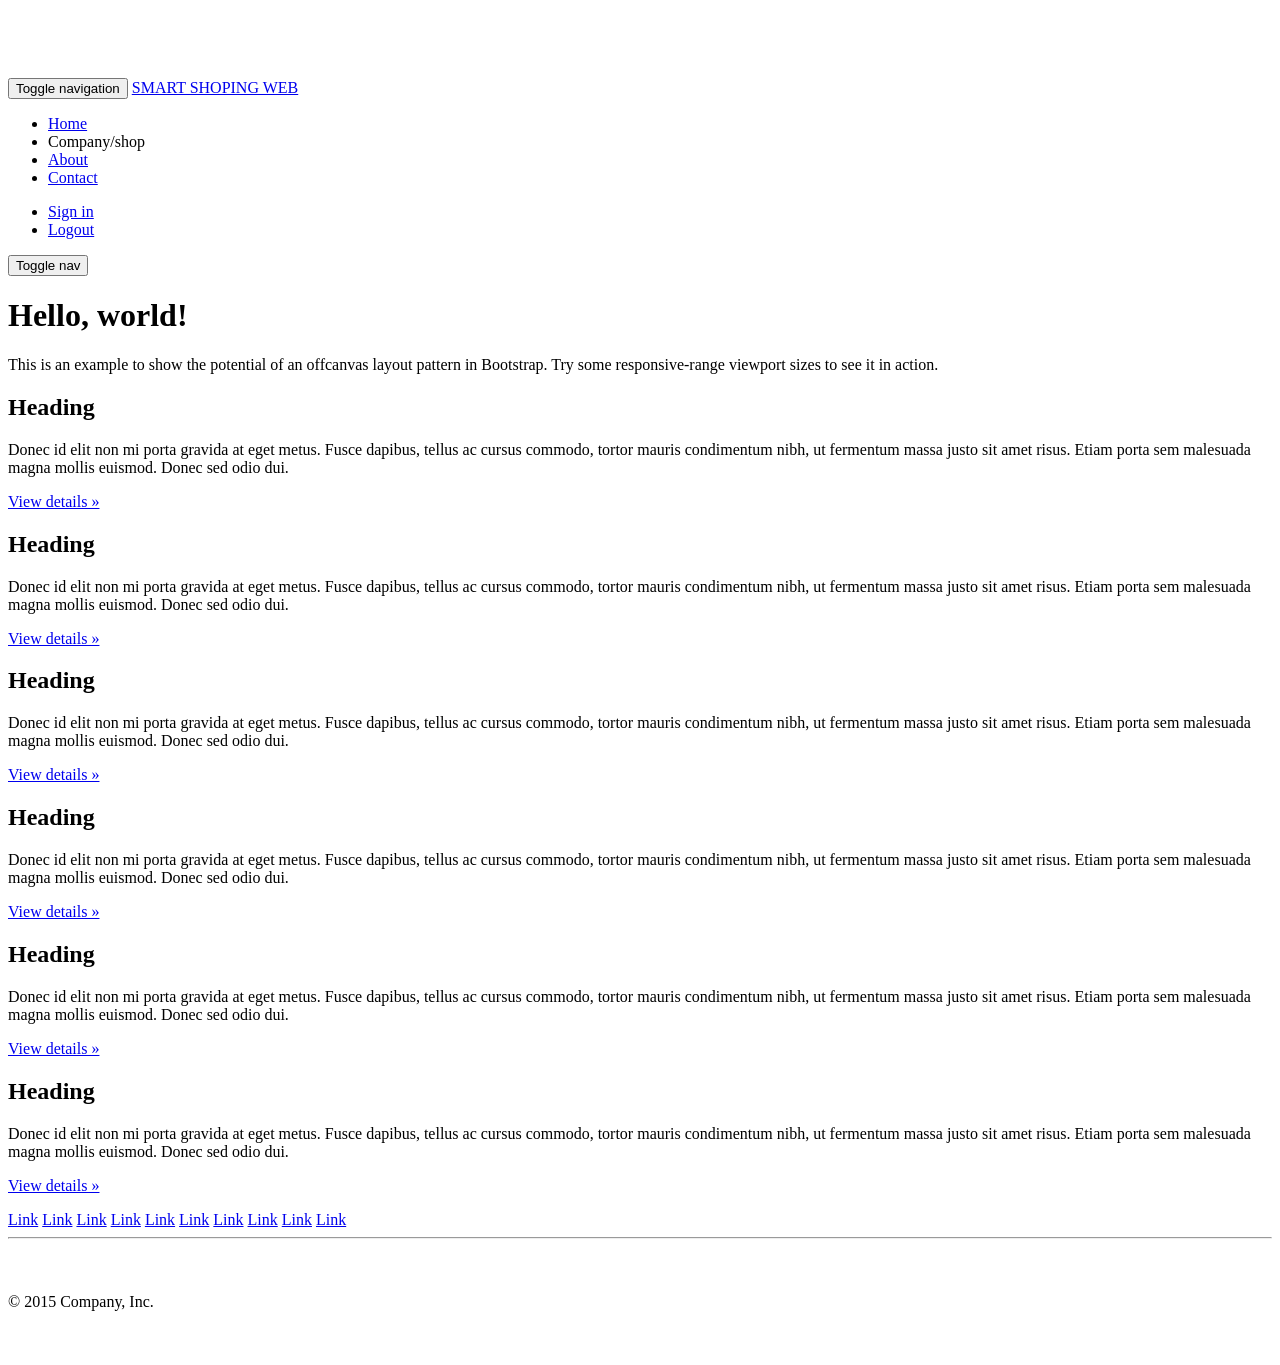
==== src/main/resources/templates/layout.html @ 7c85749c "init" ====
<!DOCTYPE html>
<html lang="en" >
  <head>
    <meta charset="utf-8"/>
    <meta http-equiv="X-UA-Compatible" content="IE=edge"/>
    <meta name="viewport" content="width=device-width, initial-scale=1"/>
    <!-- The above 3 meta tags *must* come first in the head; any other head content must come *after* these tags -->
    <meta name="description" content="a"/>
    <meta name="author" content="a"/>
	<!--     <link rel="icon" href="../../favicon.ico"> -->

    <!-- <title>Off Canvas Template for Bootstrap</title> -->

    <!-- Bootstrap core CSS -->
    <!-- Each token will be replaced by their respective titles in the resulting page. href="../../css/thvsjsp.css" -->
    <title layout:title-pattern="$DECORATOR_TITLE - $CONTENT_TITLE">Task List</title>
    <!--  meta http-equiv="Content-Type" content="text/html; charset=UTF-8" /-->
    <!-- <link rel="stylesheet" type="text/css" media="all"
      th:href="@{/externallib/metro-ui-css-3.0/css/metro.min.css}"/> -->
      <!-- <link rel="stylesheet" type="text/css" media="all"
      th:href="@{/externallib/metro-ui-css-3.0/css/metro-schemes.min.css}"/> -->
       
    <link rel="stylesheet" type="text/css" media="all"
      th:href="@{/externallib/bootstrap-3.3.6-dist/css/bootstrap.min.css}"/>
      <link rel="stylesheet" type="text/css" media="all"
      th:href="@{/externallib/bootstrap-3.3.6-dist/css/bootstrap-theme.min.css}"/>
      <link rel="stylesheet" type="text/css" media="all"
      th:href="@{/externallib/metro-ui-css-3.0/css/metro-bootstrap.css}"/>
      
      <link rel="stylesheet" type="text/css" media="all"
      th:href="@{/externallib/select2-4.0.1/dist/css/select2.css}"/>
      <link rel="stylesheet" type="text/css" media="all"
      th:href="@{/externallib/bootstrap-datepicker-1.4.0-dist/css/bootstrap-datepicker.min.css}"/>
      <script th:src="@{/externallib/jquery/jquery-1.11.3.min.js}"></script>
      <script th:src="@{/externallib/angularjs/angular.min.js}"></script>  
      <script th:src="@{/externallib/angularjs/ui-utils.js}"></script> 
      <script th:src="@{/externallib/angularjs/angular-messages.min.js}"></script>
      <!-- <script th:src="@{/externallib/angularjs/angular-route.min.js}"></script> -->
      <script th:src="@{/externallib/select2-4.0.1/dist/js/select2.full.js}"></script>
     <!--  <script th:src="@{/externallib/hrms/angular/hrms.directive.js}"></script> -->
     <script th:src="@{/smartshopping/utils/UtilsService.js}"></script>
     <script th:src="@{/smartshopping/service/ServiceConfig.js}"></script>
     <script th:src="@{/smartshopping/angular/components.js}"></script>
      <script th:src="@{/smartshopping/utils/utils.js}"></script>
     
     <style type="text/css">
     	/*
 * Style tweaks
 * --------------------------------------------------
 */
html,
body {
  overflow-x: hidden; /* Prevent scroll on narrow devices */
}
body {
  padding-top: 70px;
}
footer {
  padding: 30px 0;
}

/*
 * Off Canvas
 * --------------------------------------------------
 */
@media screen and (max-width: 767px) {
  .row-offcanvas {
    position: relative;
    -webkit-transition: all .25s ease-out;
         -o-transition: all .25s ease-out;
            transition: all .25s ease-out;
  }

  .row-offcanvas-right {
    right: 0;
  }

  .row-offcanvas-left {
    left: 0;
  }

  .row-offcanvas-right
  .sidebar-offcanvas {
    right: -50%; /* 6 columns */
  }

  .row-offcanvas-left
  .sidebar-offcanvas {
    left: -50%; /* 6 columns */
  }

  .row-offcanvas-right.active {
    right: 50%; /* 6 columns */
  }

  .row-offcanvas-left.active {
    left: 50%; /* 6 columns */
  }

  .sidebar-offcanvas {
    position: absolute;
    top: 0;
    width: 50%; /* 6 columns */
  }
}

.popover.bottom > .arrow::after {
    border-bottom-color: #9a1616  !important;
    border-top-width: 0;
    content: " ";
    margin-left: -10px;
    top: 1px;
}
.popover {
	background-color: #9a1616 !important;
	color: white;
}
     	
     </style>
  </head>

  <body ng-app="SmartShoppingApp">
    <nav class="navbar navbar-fixed-top navbar-default">
      <div class="container">
        <div class="navbar-header">
          <button type="button" class="navbar-toggle collapsed" data-toggle="collapse" data-target="#navbar" aria-expanded="false" aria-controls="navbar">
            <span class="sr-only">Toggle navigation</span>
            <span class="icon-bar"></span>
            <span class="icon-bar"></span>
            <span class="icon-bar"></span>
          </button>
          <a class="navbar-brand" href="#">SMART SHOPING WEB</a>
        </div>
        <div id="navbar" class="collapse navbar-collapse">
          <ul class="nav navbar-nav">
            <li class="active"><a href="#">Home</a></li>
            <li ><a th:href="@{/business/list}">Company/shop</a></li>
            <li><a href="#about">About</a></li>
            <li><a href="#contact">Contact</a></li>
          </ul>
          <ul class="nav navbar-nav navbar-right">
					<li><a href="/signin" th:href="@{/signin}">Sign in</a></li>
					<li>
						<a href="/logout" th:href="@{/logout}">Logout</a>
						<!-- <form th:action="@{/logout}" method="post">
							<input type="submit" value="Sign Out" /> <a type="submit">Logout</a>
						</form> -->
					</li>
				</ul>
        </div><!-- /.nav-collapse -->
      </div><!-- /.container -->
    </nav><!-- /.navbar -->

    <div class="container">

      <div class="row row-offcanvas row-offcanvas-right">

        <div class="col-xs-12 col-sm-9">
         <div layout:fragment="content">
          <p class="pull-right visible-xs">
            <button type="button" class="btn btn-primary btn-xs" data-toggle="offcanvas">Toggle nav</button>
          </p>
          <div class="jumbotron">
            <h1>Hello, world!</h1>
            <p>This is an example to show the potential of an offcanvas layout pattern in Bootstrap. Try some responsive-range viewport sizes to see it in action.</p>
          </div>
          <div class="row">
            <div class="col-xs-6 col-lg-4">
              <h2>Heading</h2>
              <p>Donec id elit non mi porta gravida at eget metus. Fusce dapibus, tellus ac cursus commodo, tortor mauris condimentum nibh, ut fermentum massa justo sit amet risus. Etiam porta sem malesuada magna mollis euismod. Donec sed odio dui. </p>
              <p><a class="btn btn-default" href="#" role="button">View details &raquo;</a></p>
            </div><!--/.col-xs-6.col-lg-4-->
            <div class="col-xs-6 col-lg-4">
              <h2>Heading</h2>
              <p>Donec id elit non mi porta gravida at eget metus. Fusce dapibus, tellus ac cursus commodo, tortor mauris condimentum nibh, ut fermentum massa justo sit amet risus. Etiam porta sem malesuada magna mollis euismod. Donec sed odio dui. </p>
              <p><a class="btn btn-default" href="#" role="button">View details &raquo;</a></p>
            </div><!--/.col-xs-6.col-lg-4-->
            <div class="col-xs-6 col-lg-4">
              <h2>Heading</h2>
              <p>Donec id elit non mi porta gravida at eget metus. Fusce dapibus, tellus ac cursus commodo, tortor mauris condimentum nibh, ut fermentum massa justo sit amet risus. Etiam porta sem malesuada magna mollis euismod. Donec sed odio dui. </p>
              <p><a class="btn btn-default" href="#" role="button">View details &raquo;</a></p>
            </div><!--/.col-xs-6.col-lg-4-->
            <div class="col-xs-6 col-lg-4">
              <h2>Heading</h2>
              <p>Donec id elit non mi porta gravida at eget metus. Fusce dapibus, tellus ac cursus commodo, tortor mauris condimentum nibh, ut fermentum massa justo sit amet risus. Etiam porta sem malesuada magna mollis euismod. Donec sed odio dui. </p>
              <p><a class="btn btn-default" href="#" role="button">View details &raquo;</a></p>
            </div><!--/.col-xs-6.col-lg-4-->
            <div class="col-xs-6 col-lg-4">
              <h2>Heading</h2>
              <p>Donec id elit non mi porta gravida at eget metus. Fusce dapibus, tellus ac cursus commodo, tortor mauris condimentum nibh, ut fermentum massa justo sit amet risus. Etiam porta sem malesuada magna mollis euismod. Donec sed odio dui. </p>
              <p><a class="btn btn-default" href="#" role="button">View details &raquo;</a></p>
            </div><!--/.col-xs-6.col-lg-4-->
            <div class="col-xs-6 col-lg-4">
              <h2>Heading</h2>
              <p>Donec id elit non mi porta gravida at eget metus. Fusce dapibus, tellus ac cursus commodo, tortor mauris condimentum nibh, ut fermentum massa justo sit amet risus. Etiam porta sem malesuada magna mollis euismod. Donec sed odio dui. </p>
              <p><a class="btn btn-default" href="#" role="button">View details &raquo;</a></p>
            </div><!--/.col-xs-6.col-lg-4-->
          </div><!--/row-->
          </div>
        </div><!--/.col-xs-12.col-sm-9-->

        <div class="col-xs-6 col-sm-3 sidebar-offcanvas" id="sidebar">
        	<div layout:fragment="sidebar">
          		<div class="list-group">
		            <a href="#" class="list-group-item active">Link</a>
		            <a href="#" class="list-group-item">Link</a>
		            <a href="#" class="list-group-item">Link</a>
		            <a href="#" class="list-group-item">Link</a>
		            <a href="#" class="list-group-item">Link</a>
		            <a href="#" class="list-group-item">Link</a>
		            <a href="#" class="list-group-item">Link</a>
		            <a href="#" class="list-group-item">Link</a>
		            <a href="#" class="list-group-item">Link</a>
		            <a href="#" class="list-group-item">Link</a>
          		</div>
          </div>
        </div><!--/.sidebar-offcanvas-->
      </div><!--/row-->

      <hr/>

      <footer>
        <p>&copy; 2015 Company, Inc.</p>
      </footer>

    </div><!--/.container-->


    <!-- Bootstrap core JavaScript
    ================================================== -->
    <!-- Placed at the end of the document so the pages load faster -->
    <script th:src="@{/externallib/bootstrap-3.3.6-dist/js/bootstrap.min.js}"></script>
    <script th:src="@{/externallib/bootstrap-datepicker-1.4.0-dist/js/bootstrap-datepicker.min.js}"></script>
    <script type="text/javascript">
    $('.dateOfBirth').datepicker({})
    </script>
  </body>
</html>
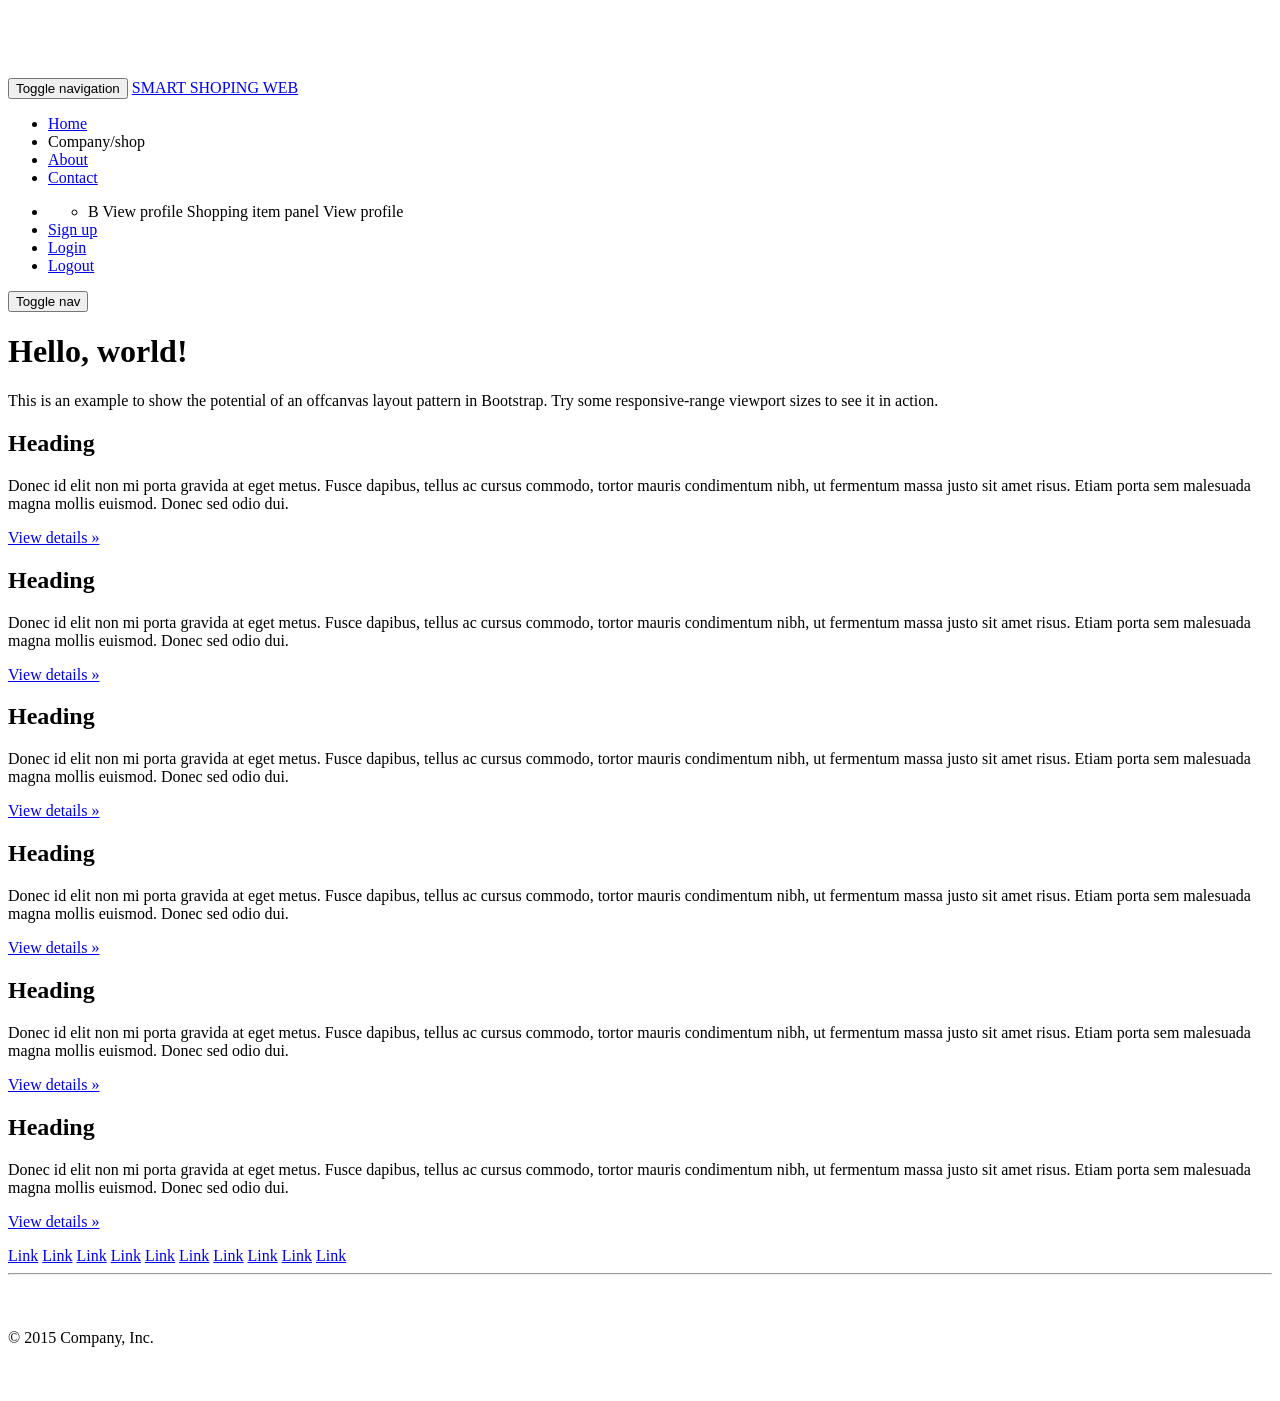
==== commit 2597c2b7: "init" ====
--- a/src/main/resources/templates/layout.html
+++ b/src/main/resources/templates/layout.html
@@ -1,238 +1,254 @@
 <!DOCTYPE html>
-<html lang="en" >
-  <head>
-    <meta charset="utf-8"/>
-    <meta http-equiv="X-UA-Compatible" content="IE=edge"/>
-    <meta name="viewport" content="width=device-width, initial-scale=1"/>
-    <!-- The above 3 meta tags *must* come first in the head; any other head content must come *after* these tags -->
-    <meta name="description" content="a"/>
-    <meta name="author" content="a"/>
-	<!--     <link rel="icon" href="../../favicon.ico"> -->
-
-    <!-- <title>Off Canvas Template for Bootstrap</title> -->
-
-    <!-- Bootstrap core CSS -->
-    <!-- Each token will be replaced by their respective titles in the resulting page. href="../../css/thvsjsp.css" -->
-    <title layout:title-pattern="$DECORATOR_TITLE - $CONTENT_TITLE">Task List</title>
-    <!--  meta http-equiv="Content-Type" content="text/html; charset=UTF-8" /-->
-    <!-- <link rel="stylesheet" type="text/css" media="all"
-      th:href="@{/externallib/metro-ui-css-3.0/css/metro.min.css}"/> -->
-      <!-- <link rel="stylesheet" type="text/css" media="all"
-      th:href="@{/externallib/metro-ui-css-3.0/css/metro-schemes.min.css}"/> -->
-       
-    <link rel="stylesheet" type="text/css" media="all"
-      th:href="@{/externallib/bootstrap-3.3.6-dist/css/bootstrap.min.css}"/>
-      <link rel="stylesheet" type="text/css" media="all"
-      th:href="@{/externallib/bootstrap-3.3.6-dist/css/bootstrap-theme.min.css}"/>
-      <link rel="stylesheet" type="text/css" media="all"
-      th:href="@{/externallib/metro-ui-css-3.0/css/metro-bootstrap.css}"/>
-      
-      <link rel="stylesheet" type="text/css" media="all"
-      th:href="@{/externallib/select2-4.0.1/dist/css/select2.css}"/>
-      <link rel="stylesheet" type="text/css" media="all"
-      th:href="@{/externallib/bootstrap-datepicker-1.4.0-dist/css/bootstrap-datepicker.min.css}"/>
-      <script th:src="@{/externallib/jquery/jquery-1.11.3.min.js}"></script>
-      <script th:src="@{/externallib/angularjs/angular.min.js}"></script>  
-      <script th:src="@{/externallib/angularjs/ui-utils.js}"></script> 
-      <script th:src="@{/externallib/angularjs/angular-messages.min.js}"></script>
-      <!-- <script th:src="@{/externallib/angularjs/angular-route.min.js}"></script> -->
-      <script th:src="@{/externallib/select2-4.0.1/dist/js/select2.full.js}"></script>
-     <!--  <script th:src="@{/externallib/hrms/angular/hrms.directive.js}"></script> -->
-     <script th:src="@{/smartshopping/utils/UtilsService.js}"></script>
-     <script th:src="@{/smartshopping/service/ServiceConfig.js}"></script>
-     <script th:src="@{/smartshopping/angular/components.js}"></script>
-      <script th:src="@{/smartshopping/utils/utils.js}"></script>
-     
-     <style type="text/css">
-     	/*
- * Style tweaks
- * --------------------------------------------------
- */
-html,
-body {
-  overflow-x: hidden; /* Prevent scroll on narrow devices */
-}
-body {
-  padding-top: 70px;
-}
-footer {
-  padding: 30px 0;
-}
-
-/*
- * Off Canvas
- * --------------------------------------------------
- */
-@media screen and (max-width: 767px) {
-  .row-offcanvas {
-    position: relative;
-    -webkit-transition: all .25s ease-out;
-         -o-transition: all .25s ease-out;
-            transition: all .25s ease-out;
-  }
-
-  .row-offcanvas-right {
-    right: 0;
-  }
-
-  .row-offcanvas-left {
-    left: 0;
-  }
-
-  .row-offcanvas-right
-  .sidebar-offcanvas {
-    right: -50%; /* 6 columns */
-  }
-
-  .row-offcanvas-left
-  .sidebar-offcanvas {
-    left: -50%; /* 6 columns */
-  }
-
-  .row-offcanvas-right.active {
-    right: 50%; /* 6 columns */
-  }
-
-  .row-offcanvas-left.active {
-    left: 50%; /* 6 columns */
-  }
-
-  .sidebar-offcanvas {
-    position: absolute;
-    top: 0;
-    width: 50%; /* 6 columns */
-  }
-}
-
-.popover.bottom > .arrow::after {
-    border-bottom-color: #9a1616  !important;
-    border-top-width: 0;
-    content: " ";
-    margin-left: -10px;
-    top: 1px;
-}
-.popover {
-	background-color: #9a1616 !important;
-	color: white;
-}
-     	
-     </style>
-  </head>
-
-  <body ng-app="SmartShoppingApp">
-    <nav class="navbar navbar-fixed-top navbar-default">
-      <div class="container">
-        <div class="navbar-header">
-          <button type="button" class="navbar-toggle collapsed" data-toggle="collapse" data-target="#navbar" aria-expanded="false" aria-controls="navbar">
-            <span class="sr-only">Toggle navigation</span>
-            <span class="icon-bar"></span>
-            <span class="icon-bar"></span>
-            <span class="icon-bar"></span>
-          </button>
-          <a class="navbar-brand" href="#">SMART SHOPING WEB</a>
-        </div>
-        <div id="navbar" class="collapse navbar-collapse">
-          <ul class="nav navbar-nav">
-            <li class="active"><a href="#">Home</a></li>
-            <li ><a th:href="@{/business/list}">Company/shop</a></li>
-            <li><a href="#about">About</a></li>
-            <li><a href="#contact">Contact</a></li>
-          </ul>
-          <ul class="nav navbar-nav navbar-right">
-					<li><a href="/signin" th:href="@{/signin}">Sign in</a></li>
-					<li>
-						<a href="/logout" th:href="@{/logout}">Logout</a>
-						<!-- <form th:action="@{/logout}" method="post">
-							<input type="submit" value="Sign Out" /> <a type="submit">Logout</a>
-						</form> -->
-					</li>
-				</ul>
-        </div><!-- /.nav-collapse -->
-      </div><!-- /.container -->
-    </nav><!-- /.navbar -->
-
-    <div class="container">
-
-      <div class="row row-offcanvas row-offcanvas-right">
-
-        <div class="col-xs-12 col-sm-9">
-         <div layout:fragment="content">
-          <p class="pull-right visible-xs">
-            <button type="button" class="btn btn-primary btn-xs" data-toggle="offcanvas">Toggle nav</button>
-          </p>
-          <div class="jumbotron">
-            <h1>Hello, world!</h1>
-            <p>This is an example to show the potential of an offcanvas layout pattern in Bootstrap. Try some responsive-range viewport sizes to see it in action.</p>
-          </div>
-          <div class="row">
-            <div class="col-xs-6 col-lg-4">
-              <h2>Heading</h2>
-              <p>Donec id elit non mi porta gravida at eget metus. Fusce dapibus, tellus ac cursus commodo, tortor mauris condimentum nibh, ut fermentum massa justo sit amet risus. Etiam porta sem malesuada magna mollis euismod. Donec sed odio dui. </p>
-              <p><a class="btn btn-default" href="#" role="button">View details &raquo;</a></p>
-            </div><!--/.col-xs-6.col-lg-4-->
-            <div class="col-xs-6 col-lg-4">
-              <h2>Heading</h2>
-              <p>Donec id elit non mi porta gravida at eget metus. Fusce dapibus, tellus ac cursus commodo, tortor mauris condimentum nibh, ut fermentum massa justo sit amet risus. Etiam porta sem malesuada magna mollis euismod. Donec sed odio dui. </p>
-              <p><a class="btn btn-default" href="#" role="button">View details &raquo;</a></p>
-            </div><!--/.col-xs-6.col-lg-4-->
-            <div class="col-xs-6 col-lg-4">
-              <h2>Heading</h2>
-              <p>Donec id elit non mi porta gravida at eget metus. Fusce dapibus, tellus ac cursus commodo, tortor mauris condimentum nibh, ut fermentum massa justo sit amet risus. Etiam porta sem malesuada magna mollis euismod. Donec sed odio dui. </p>
-              <p><a class="btn btn-default" href="#" role="button">View details &raquo;</a></p>
-            </div><!--/.col-xs-6.col-lg-4-->
-            <div class="col-xs-6 col-lg-4">
-              <h2>Heading</h2>
-              <p>Donec id elit non mi porta gravida at eget metus. Fusce dapibus, tellus ac cursus commodo, tortor mauris condimentum nibh, ut fermentum massa justo sit amet risus. Etiam porta sem malesuada magna mollis euismod. Donec sed odio dui. </p>
-              <p><a class="btn btn-default" href="#" role="button">View details &raquo;</a></p>
-            </div><!--/.col-xs-6.col-lg-4-->
-            <div class="col-xs-6 col-lg-4">
-              <h2>Heading</h2>
-              <p>Donec id elit non mi porta gravida at eget metus. Fusce dapibus, tellus ac cursus commodo, tortor mauris condimentum nibh, ut fermentum massa justo sit amet risus. Etiam porta sem malesuada magna mollis euismod. Donec sed odio dui. </p>
-              <p><a class="btn btn-default" href="#" role="button">View details &raquo;</a></p>
-            </div><!--/.col-xs-6.col-lg-4-->
-            <div class="col-xs-6 col-lg-4">
-              <h2>Heading</h2>
-              <p>Donec id elit non mi porta gravida at eget metus. Fusce dapibus, tellus ac cursus commodo, tortor mauris condimentum nibh, ut fermentum massa justo sit amet risus. Etiam porta sem malesuada magna mollis euismod. Donec sed odio dui. </p>
-              <p><a class="btn btn-default" href="#" role="button">View details &raquo;</a></p>
-            </div><!--/.col-xs-6.col-lg-4-->
-          </div><!--/row-->
-          </div>
-        </div><!--/.col-xs-12.col-sm-9-->
-
-        <div class="col-xs-6 col-sm-3 sidebar-offcanvas" id="sidebar">
-        	<div layout:fragment="sidebar">
-          		<div class="list-group">
-		            <a href="#" class="list-group-item active">Link</a>
-		            <a href="#" class="list-group-item">Link</a>
-		            <a href="#" class="list-group-item">Link</a>
-		            <a href="#" class="list-group-item">Link</a>
-		            <a href="#" class="list-group-item">Link</a>
-		            <a href="#" class="list-group-item">Link</a>
-		            <a href="#" class="list-group-item">Link</a>
-		            <a href="#" class="list-group-item">Link</a>
-		            <a href="#" class="list-group-item">Link</a>
-		            <a href="#" class="list-group-item">Link</a>
-          		</div>
-          </div>
-        </div><!--/.sidebar-offcanvas-->
-      </div><!--/row-->
-
-      <hr/>
-
-      <footer>
-        <p>&copy; 2015 Company, Inc.</p>
-      </footer>
-
-    </div><!--/.container-->
-
-
-    <!-- Bootstrap core JavaScript
-    ================================================== -->
-    <!-- Placed at the end of the document so the pages load faster -->
-    <script th:src="@{/externallib/bootstrap-3.3.6-dist/js/bootstrap.min.js}"></script>
-    <script th:src="@{/externallib/bootstrap-datepicker-1.4.0-dist/js/bootstrap-datepicker.min.js}"></script>
-    <script type="text/javascript">
-    $('.dateOfBirth').datepicker({})
-    </script>
-  </body>
+<html lang="en" ng-app="SmartShoppingApp"
+      xmlns="http://www.w3.org/1999/xhtml"
+      xmlns:th="http://www.thymeleaf.org"
+      xmlns:sec="http://www.thymeleaf.org/thymeleaf-extras-springsecurity3" >
+    <head>
+        <meta charset="utf-8"/>
+        <meta http-equiv="X-UA-Compatible" content="IE=edge"/>
+        <meta name="viewport" content="width=device-width, initial-scale=1"/>
+        <!-- The above 3 meta tags *must* come first in the head; any other head content must come *after* these tags -->
+        <meta name="description" content="a"/>
+        <meta name="author" content="a"/>
+        <!--     <link rel="icon" href="../../favicon.ico"> -->
+
+        <!-- <title>Off Canvas Template for Bootstrap</title> -->
+
+        <!-- Bootstrap core CSS -->
+        <!-- Each token will be replaced by their respective titles in the resulting page. href="../../css/thvsjsp.css" -->
+        <title layout:title-pattern="$DECORATOR_TITLE - $CONTENT_TITLE">Task List</title>
+        <!--  meta http-equiv="Content-Type" content="text/html; charset=UTF-8" /-->
+        <!-- <link rel="stylesheet" type="text/css" media="all"
+          th:href="@{/externallib/metro-ui-css-3.0/css/metro.min.css}"/> -->
+        <!-- <link rel="stylesheet" type="text/css" media="all"
+        th:href="@{/externallib/metro-ui-css-3.0/css/metro-schemes.min.css}"/> -->
+
+        <link rel="stylesheet" type="text/css" media="all"
+              th:href="@{/externallib/bootstrap-3.3.6-dist/css/bootstrap.min.css}"/>
+        <link rel="stylesheet" type="text/css" media="all"
+              th:href="@{/externallib/bootstrap-3.3.6-dist/css/bootstrap-theme.min.css}"/>
+        <link rel="stylesheet" type="text/css" media="all"
+              th:href="@{/externallib/metro-ui-css-3.0/css/metro-bootstrap.css}"/>
+
+        <link rel="stylesheet" type="text/css" media="all"
+              th:href="@{/externallib/select2-4.0.1/dist/css/select2.css}"/>
+        <link rel="stylesheet" type="text/css" media="all"
+              th:href="@{/externallib/bootstrap-datepicker-1.4.0-dist/css/bootstrap-datepicker.min.css}"/>
+        <script th:src="@{/externallib/jquery/jquery-1.11.3.min.js}"></script>
+        <script th:src="@{/externallib/angularjs/angular.min.js}"></script>  
+        <script th:src="@{/externallib/angularjs/ui-utils.js}"></script> 
+        <script th:src="@{/externallib/angularjs/angular-messages.min.js}"></script>
+        <!-- <script th:src="@{/externallib/angularjs/angular-route.min.js}"></script> -->
+        <script th:src="@{/externallib/select2-4.0.1/dist/js/select2.full.js}"></script>
+        <!--  <script th:src="@{/externallib/hrms/angular/hrms.directive.js}"></script> -->
+        <script th:src="@{/smartshopping/utils/UtilsService.js}"></script>
+        <script th:src="@{/smartshopping/service/ServiceConfig.js}"></script>
+        <script th:src="@{/smartshopping/angular/components.js}"></script>
+        <script th:src="@{/smartshopping/utils/utils.js}"></script>
+
+        <style type="text/css">
+            /*
+     * Style tweaks
+     * --------------------------------------------------
+     */
+            html,
+            body {
+                overflow-x: hidden; /* Prevent scroll on narrow devices */
+            }
+            body {
+                padding-top: 70px;
+            }
+            footer {
+                padding: 30px 0;
+            }
+
+            /*
+             * Off Canvas
+             * --------------------------------------------------
+             */
+            @media screen and (max-width: 767px) {
+                .row-offcanvas {
+                    position: relative;
+                    -webkit-transition: all .25s ease-out;
+                    -o-transition: all .25s ease-out;
+                    transition: all .25s ease-out;
+                }
+
+                .row-offcanvas-right {
+                    right: 0;
+                }
+
+                .row-offcanvas-left {
+                    left: 0;
+                }
+
+                .row-offcanvas-right
+                .sidebar-offcanvas {
+                    right: -50%; /* 6 columns */
+                }
+
+                .row-offcanvas-left
+                .sidebar-offcanvas {
+                    left: -50%; /* 6 columns */
+                }
+
+                .row-offcanvas-right.active {
+                    right: 50%; /* 6 columns */
+                }
+
+                .row-offcanvas-left.active {
+                    left: 50%; /* 6 columns */
+                }
+
+                .sidebar-offcanvas {
+                    position: absolute;
+                    top: 0;
+                    width: 50%; /* 6 columns */
+                }
+            }
+
+            .popover.bottom > .arrow::after {
+                border-bottom-color: #9a1616  !important;
+                border-top-width: 0;
+                content: " ";
+                margin-left: -10px;
+                top: 1px;
+            }
+            .popover {
+                background-color: #9a1616 !important;
+                color: white;
+            }
+
+        </style>
+    </head>
+
+    <body>
+        <nav class="navbar navbar-fixed-top navbar-default">
+            <div class="container">
+                <div class="navbar-header">
+                    <button type="button" class="navbar-toggle collapsed" data-toggle="collapse" data-target="#navbar" aria-expanded="false" aria-controls="navbar">
+                        <span class="sr-only">Toggle navigation</span>
+                        <span class="icon-bar"></span>
+                        <span class="icon-bar"></span>
+                        <span class="icon-bar"></span>
+                    </button>
+                    <a class="navbar-brand" href="#">SMART SHOPING WEB</a>
+                </div>
+                <div id="navbar" class="collapse navbar-collapse">
+                    <ul class="nav navbar-nav">
+                        <li class="active"><a href="#">Home</a></li>
+                        <li ><a th:href="@{/business/list}">Company/shop</a></li>
+                        <li><a href="#about">About</a></li>
+                        <li><a href="#contact">Contact</a></li>
+                    </ul>
+                    <ul class="nav navbar-nav navbar-right">
+                        <li class="dropdown" sec:authorize="isAuthenticated()">
+                            <a href="#" class="dropdown-toggle" 
+                               data-toggle="dropdown" role="button" aria-haspopup="true"
+                               aria-expanded="false">
+                                <span class="caret"></span> 
+                                <span th:text ="${#authentication.getPrincipal().getUser().getName()}"></span> 
+                            </a>
+                            <ul class="dropdown-menu">
+                                <li>
+                                    <a th:href="@{/business-view/}+${#authentication.getPrincipal().getUser().getId()}" sec:authorize="hasAuthority('BUSINESS')"> B View profile</a>
+                                    <a th:href="@{/business-item-panel/}+${#authentication.getPrincipal().getUser().getId()}" sec:authorize="hasAuthority('BUSINESS')"> Shopping item panel</a>
+                                    <a th:href="@{/user-view/}+${#authentication.getPrincipal().getUser().getId()}" sec:authorize="hasAuthority('USER')">View profile</a>
+                                </li>
+                            </ul>
+                        </li>
+                        <li><a sec:authorize="!isAuthenticated()" href="/signup" th:href="@{/signup}">Sign up</a></li>
+                        <li><a sec:authorize="!isAuthenticated()" href="/login" th:href="@{/login}">Login</a></li>
+                        <li>
+                            <a sec:authorize="isAuthenticated()" href="/logout" th:href="@{/logout}">Logout</a>
+                        </li>
+                    </ul>
+                </div><!-- /.nav-collapse -->
+            </div><!-- /.container -->
+        </nav><!-- /.navbar -->
+
+        <div class="container">
+
+            <div class="row row-offcanvas row-offcanvas-right">
+
+                <div class="col-xs-12 col-sm-9">
+                    <div layout:fragment="content">
+                        <p class="pull-right visible-xs">
+                            <button type="button" class="btn btn-primary btn-xs" data-toggle="offcanvas">Toggle nav</button>
+                        </p>
+                        <div class="jumbotron">
+                            <h1>Hello, world!</h1>
+                            <p>This is an example to show the potential of an offcanvas layout pattern in Bootstrap. Try some responsive-range viewport sizes to see it in action.</p>
+                        </div>
+                        <div class="row">
+                            <div class="col-xs-6 col-lg-4">
+                                <h2>Heading</h2>
+                                <p>Donec id elit non mi porta gravida at eget metus. Fusce dapibus, tellus ac cursus commodo, tortor mauris condimentum nibh, ut fermentum massa justo sit amet risus. Etiam porta sem malesuada magna mollis euismod. Donec sed odio dui. </p>
+                                <p><a class="btn btn-default" href="#" role="button">View details &raquo;</a></p>
+                            </div><!--/.col-xs-6.col-lg-4-->
+                            <div class="col-xs-6 col-lg-4">
+                                <h2>Heading</h2>
+                                <p>Donec id elit non mi porta gravida at eget metus. Fusce dapibus, tellus ac cursus commodo, tortor mauris condimentum nibh, ut fermentum massa justo sit amet risus. Etiam porta sem malesuada magna mollis euismod. Donec sed odio dui. </p>
+                                <p><a class="btn btn-default" href="#" role="button">View details &raquo;</a></p>
+                            </div><!--/.col-xs-6.col-lg-4-->
+                            <div class="col-xs-6 col-lg-4">
+                                <h2>Heading</h2>
+                                <p>Donec id elit non mi porta gravida at eget metus. Fusce dapibus, tellus ac cursus commodo, tortor mauris condimentum nibh, ut fermentum massa justo sit amet risus. Etiam porta sem malesuada magna mollis euismod. Donec sed odio dui. </p>
+                                <p><a class="btn btn-default" href="#" role="button">View details &raquo;</a></p>
+                            </div><!--/.col-xs-6.col-lg-4-->
+                            <div class="col-xs-6 col-lg-4">
+                                <h2>Heading</h2>
+                                <p>Donec id elit non mi porta gravida at eget metus. Fusce dapibus, tellus ac cursus commodo, tortor mauris condimentum nibh, ut fermentum massa justo sit amet risus. Etiam porta sem malesuada magna mollis euismod. Donec sed odio dui. </p>
+                                <p><a class="btn btn-default" href="#" role="button">View details &raquo;</a></p>
+                            </div><!--/.col-xs-6.col-lg-4-->
+                            <div class="col-xs-6 col-lg-4">
+                                <h2>Heading</h2>
+                                <p>Donec id elit non mi porta gravida at eget metus. Fusce dapibus, tellus ac cursus commodo, tortor mauris condimentum nibh, ut fermentum massa justo sit amet risus. Etiam porta sem malesuada magna mollis euismod. Donec sed odio dui. </p>
+                                <p><a class="btn btn-default" href="#" role="button">View details &raquo;</a></p>
+                            </div><!--/.col-xs-6.col-lg-4-->
+                            <div class="col-xs-6 col-lg-4">
+                                <h2>Heading</h2>
+                                <p>Donec id elit non mi porta gravida at eget metus. Fusce dapibus, tellus ac cursus commodo, tortor mauris condimentum nibh, ut fermentum massa justo sit amet risus. Etiam porta sem malesuada magna mollis euismod. Donec sed odio dui. </p>
+                                <p><a class="btn btn-default" href="#" role="button">View details &raquo;</a></p>
+                            </div><!--/.col-xs-6.col-lg-4-->
+                        </div><!--/row-->
+                    </div>
+                </div><!--/.col-xs-12.col-sm-9-->
+
+                <div class="col-xs-6 col-sm-3 sidebar-offcanvas" id="sidebar">
+                    <div layout:fragment="sidebar">
+                        <div class="list-group">
+                            <a href="#" class="list-group-item active">Link</a>
+                            <a href="#" class="list-group-item">Link</a>
+                            <a href="#" class="list-group-item">Link</a>
+                            <a href="#" class="list-group-item">Link</a>
+                            <a href="#" class="list-group-item">Link</a>
+                            <a href="#" class="list-group-item">Link</a>
+                            <a href="#" class="list-group-item">Link</a>
+                            <a href="#" class="list-group-item">Link</a>
+                            <a href="#" class="list-group-item">Link</a>
+                            <a href="#" class="list-group-item">Link</a>
+                        </div>
+                    </div>
+                </div><!--/.sidebar-offcanvas-->
+            </div><!--/row-->
+
+            <hr/>
+
+            <footer>
+                <p>&copy; 2015 Company, Inc.</p>
+            </footer>
+
+        </div><!--/.container-->
+
+
+        <!-- Bootstrap core JavaScript
+        ================================================== -->
+        <!-- Placed at the end of the document so the pages load faster -->
+        <script th:src="@{/externallib/bootstrap-3.3.6-dist/js/bootstrap.min.js}"></script>
+        <script th:src="@{/externallib/bootstrap-datepicker-1.4.0-dist/js/bootstrap-datepicker.min.js}"></script>
+        <script type="text/javascript">
+            $('.dateOfBirth').datepicker({})
+        </script>
+    </body>
 </html>
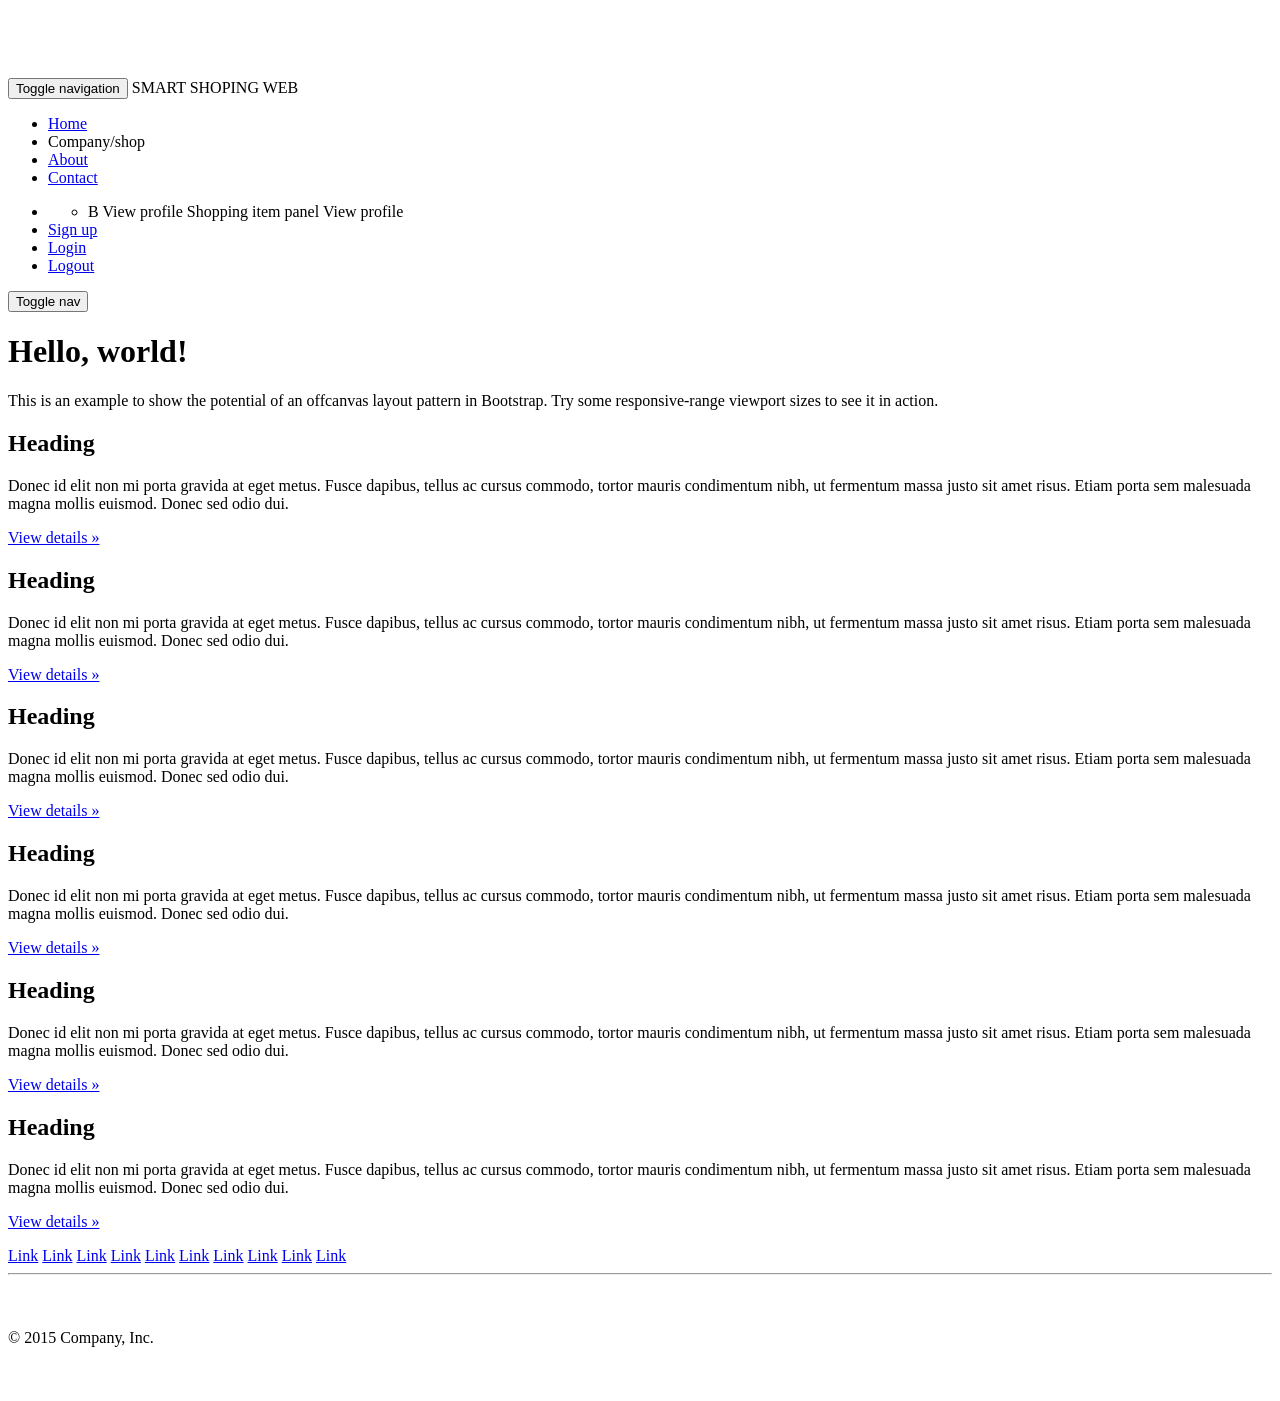
==== commit 4dbd9976: "init" ====
--- a/src/main/resources/templates/layout.html
+++ b/src/main/resources/templates/layout.html
@@ -132,7 +132,7 @@
                         <span class="icon-bar"></span>
                         <span class="icon-bar"></span>
                     </button>
-                    <a class="navbar-brand" href="#">SMART SHOPING WEB</a>
+                    <a class="navbar-brand" th:href="@{/}">SMART SHOPING WEB</a>
                 </div>
                 <div id="navbar" class="collapse navbar-collapse">
                     <ul class="nav navbar-nav">
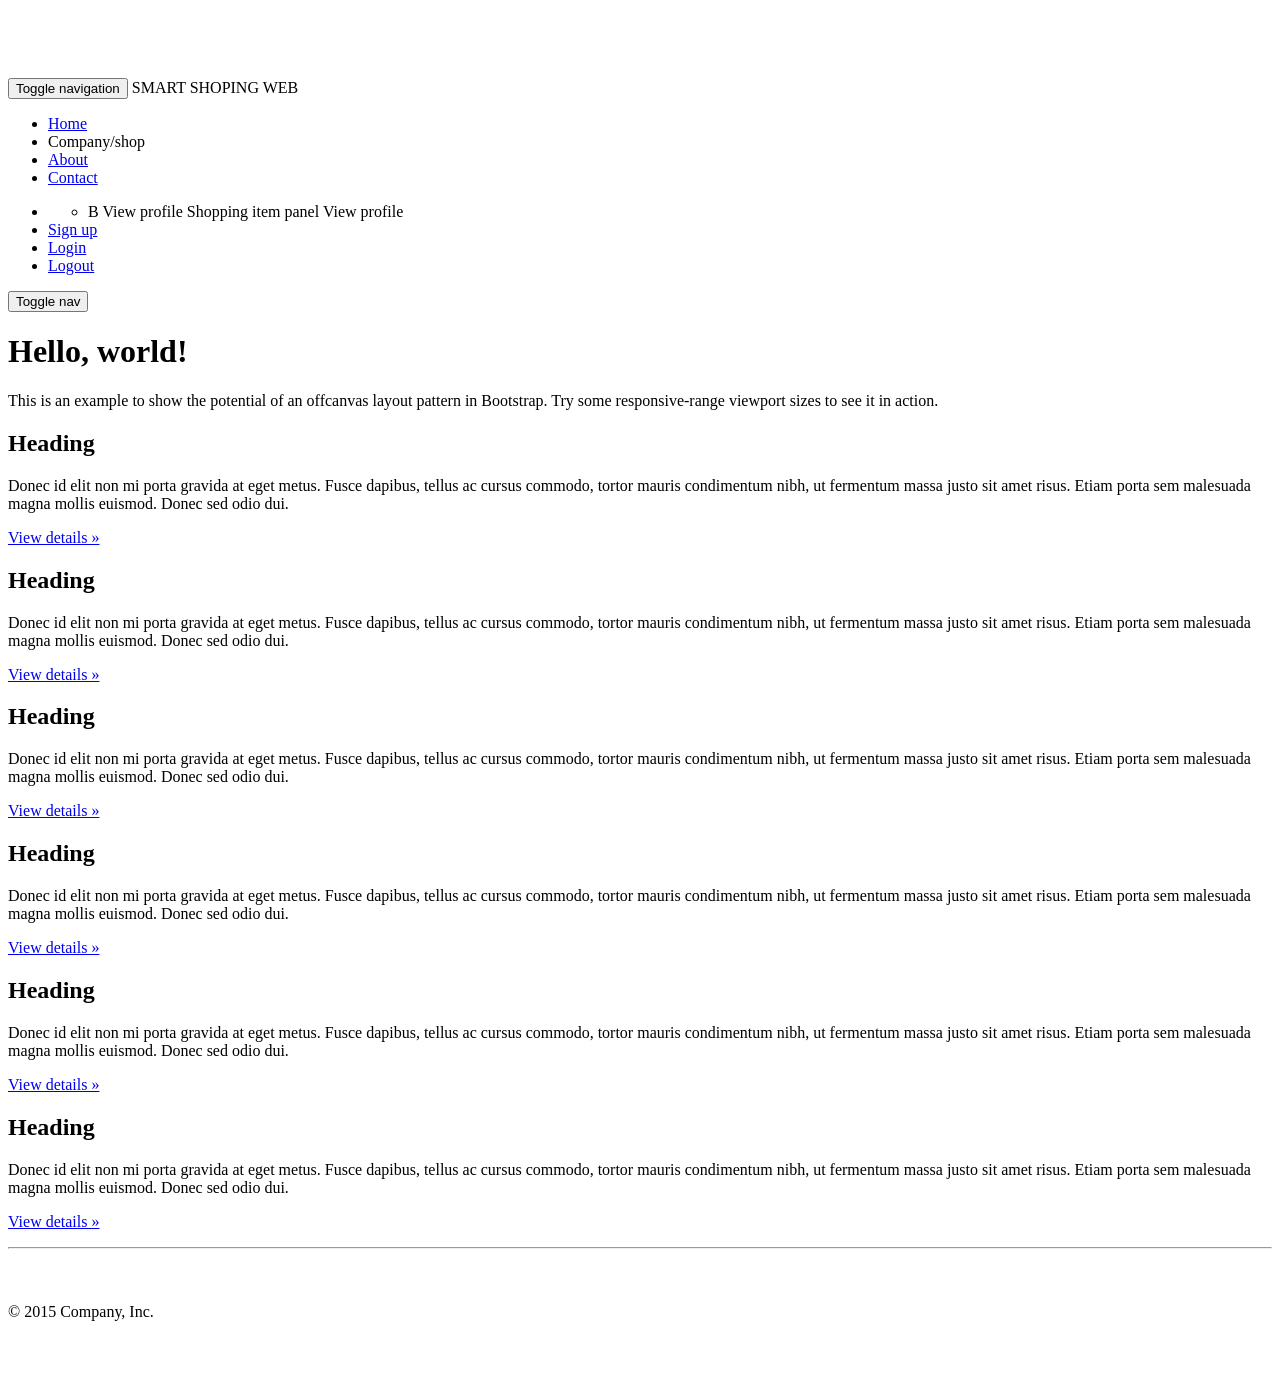
==== commit 0aee77de: "init" ====
--- a/src/main/resources/templates/layout.html
+++ b/src/main/resources/templates/layout.html
@@ -171,7 +171,7 @@
 
             <div class="row row-offcanvas row-offcanvas-right">
 
-                <div class="col-xs-12 col-sm-9">
+                <div class="col-xs-12 col-sm-12">
                     <div layout:fragment="content">
                         <p class="pull-right visible-xs">
                             <button type="button" class="btn btn-primary btn-xs" data-toggle="offcanvas">Toggle nav</button>
@@ -215,22 +215,7 @@
                     </div>
                 </div><!--/.col-xs-12.col-sm-9-->
 
-                <div class="col-xs-6 col-sm-3 sidebar-offcanvas" id="sidebar">
-                    <div layout:fragment="sidebar">
-                        <div class="list-group">
-                            <a href="#" class="list-group-item active">Link</a>
-                            <a href="#" class="list-group-item">Link</a>
-                            <a href="#" class="list-group-item">Link</a>
-                            <a href="#" class="list-group-item">Link</a>
-                            <a href="#" class="list-group-item">Link</a>
-                            <a href="#" class="list-group-item">Link</a>
-                            <a href="#" class="list-group-item">Link</a>
-                            <a href="#" class="list-group-item">Link</a>
-                            <a href="#" class="list-group-item">Link</a>
-                            <a href="#" class="list-group-item">Link</a>
-                        </div>
-                    </div>
-                </div><!--/.sidebar-offcanvas-->
+                
             </div><!--/row-->
 
             <hr/>
